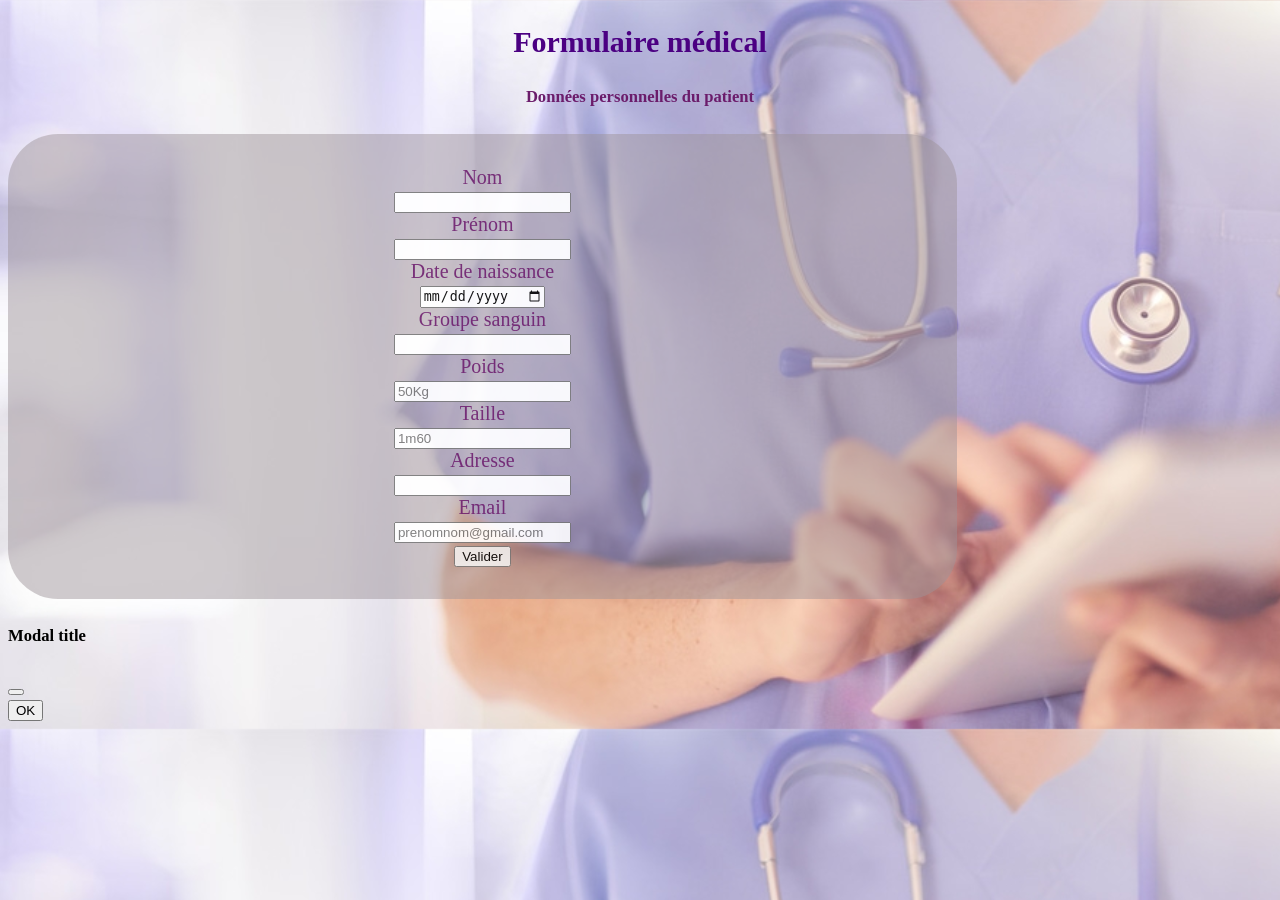
==== tp3/index.html @ 662a04e3 "Add files via upload" ====
<!doctype html>
<html>

<head>
    <meta charset="utf-8">
    <meta http-equiv="x-ua-compatible" content="ie=edge">
    
    <title>TP3</title>
    
    <meta name="description" content="">
    <meta name="viewport" content="width=device-width, initial-scale=1">

    <link rel="apple-touch-icon" href="apple-touch-icon.png">
    <link rel="stylesheet" href="css/bootstrap.css">

    <script src="js/bootstrap.bundle.js"></script>
    <script src="js/form-validation.js"></script>
    

<style>
    body {
            background-image:url('dmp.jpg') ;
            background-size: cover;
            height: 100%;
            font-size: 20px;
        }
        .container{
    border-radius: 5px;
    background-color: #9e949a88;
    opacity: 0.9;
    border: 2px solid transparent;
    border-radius: 50px;
    padding: 30px;
    width: 70%;
    height: -webkit-fill-available;
    color:rgb(107, 28, 107);
  }
</style>
</head>

<body>
  <h2 style="color: indigo;"   align="center">Formulaire médical</h2>

  <h5 style="color:rgb(107, 28, 107);" align="center">Données personnelles du patient</h5>

  <div class="container">
        <form id="form" align="center" onsubmit="return validateForm()" method="post">

            <div class="row mb-3">
                <label for="nom" class="col-sm-2 col-form-label">Nom</label>
                <div class="col-sm-8">
                    <input type="text" class="form-control identite" name="nom" id="nom" maxlength="20" />
                </div>
            </div>

            <div class="row mb-3">
                <label for="prenom" class="col-sm-2 col-form-label">Prénom</label>
                <div class="col-sm-8">
                    <input type="text" class="form-control identite" name="prenom" id="prenom" maxlength="20" />
                </div>
            </div>

            <div class="row mb-3">
                <label for="date" class="col-sm-2 col-form-label"> Date de naissance </label>
                <div class="col-sm-8">
                    <input type="date" class="form-control identite" name="date" id="date"
                        placeholder="ex: JJ/MM/AAAA" />
                </div>
            </div>


            <div class="row mb-3">
              <label for="groupe sanguin" class="col-sm-2 col-form-label">Groupe sanguin</label>
              <div class="col-sm-8">
                  <input type="text" class="form-control identite" name="groupe sanguin" id="groupe sanguin"/>
              </div>
          </div>


          <div class="row mb-3">
              <label for="poids" class="col-sm-2 col-form-label">Poids</label>
              <div class="col-sm-8">
                  <input type="text" class="form-control identite" name="poids" id="poids" placeholder="50Kg"/>
              </div>
          </div>


          <div class="row mb-3">
              <label for="taille" class="col-sm-2 col-form-label">Taille</label>
              <div class="col-sm-8">
                  <input type="text" class="form-control identite" name="taille" id="taille" placeholder="1m60"/>
              </div>
          </div>


            <div class="row mb-3">
                <label for="adresse" class="col-sm-2 col-form-label">Adresse</label>
                <div class="col-sm-8">
                    <input type="text" class="form-control identite" name="adresse" id="adresse" maxlength="50" />
                </div>
            </div>



            <div class="row mb-3">
                <label for="mail" class="col-sm-2 col-form-label">Email</label>
                <div class="col-sm-8">
                    <input type="email" class="form-control identite" name="mail" id="mail"
                        placeholder="prenomnom@gmail.com" />
                </div>
            </div>

            <div class="row">

                <div class="col-sm-12">
                    <button type="submit" class="btn btn-outline-primary" id="subbutton" >Valider

                    </button>
               
            </div>
            
                </form>
    </div>
</div>
    <div class="modal fade" id="myModal" tabindex="-1" aria-labelledby="exampleModalLabel" aria-hidden="true">
        <div class="modal-dialog">
          <div class="modal-content">
            <div class="modal-header">
              <h5 class="modal-title" id="exampleModalLabel">Modal title</h5>
              <button type="button" class="btn-close" data-bs-dismiss="modal" aria-label="Close"></button>
            </div>
            <div class="modal-body"></div>
            <div class="modal-body2"></div>
            <div class="modal-footer">
              <button type="button" class="btn btn-primary" data-bs-dismiss="modal">OK</button>
               
            </div>
          </div>
        </div>
      </div>
</body>

</html>
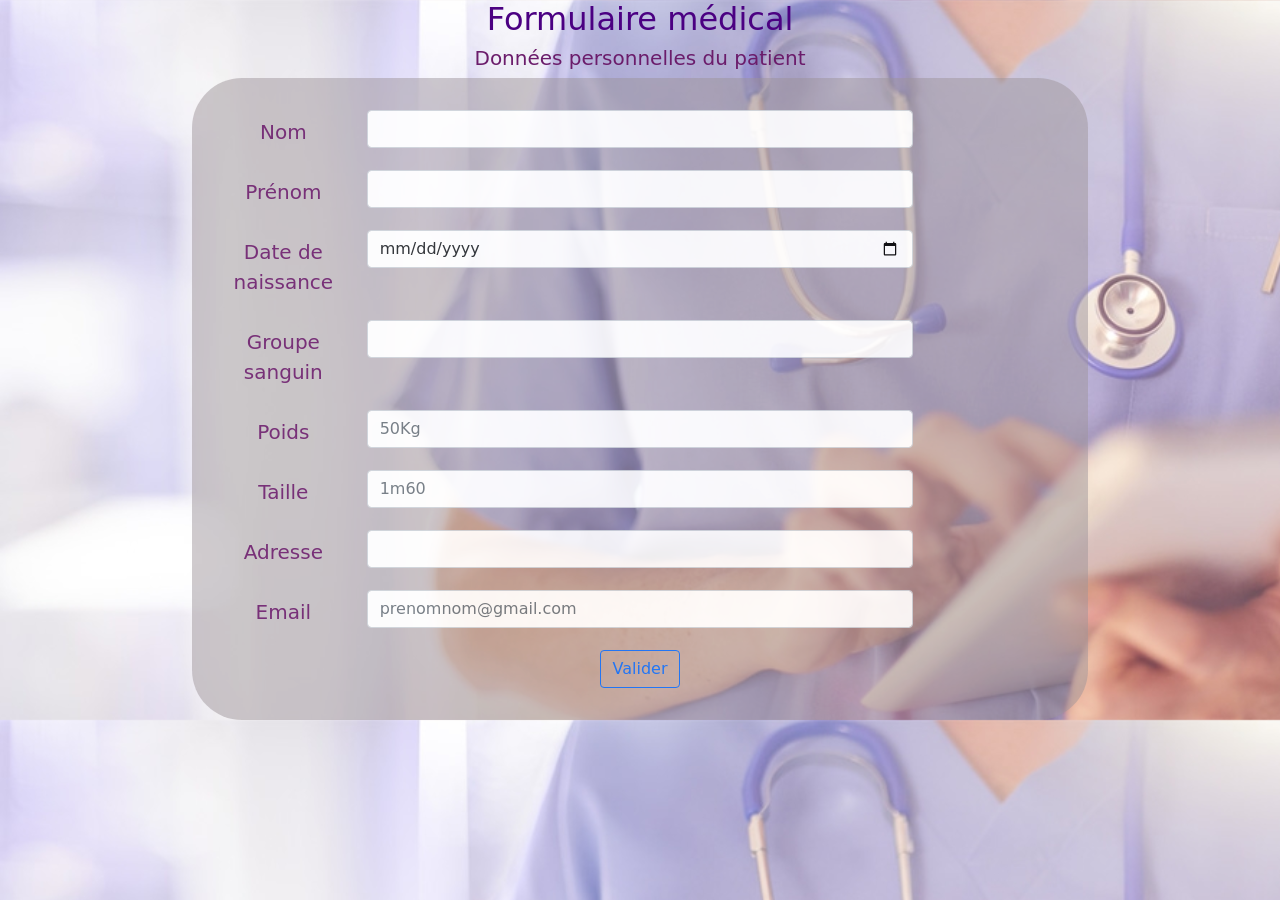
==== commit 77863c9e: "Update index.html" ====
--- a/tp3/index.html
+++ b/tp3/index.html
@@ -11,10 +11,10 @@
     <meta name="viewport" content="width=device-width, initial-scale=1">
 
     <link rel="apple-touch-icon" href="apple-touch-icon.png">
-    <link rel="stylesheet" href="css/bootstrap.css">
+    <link rel="stylesheet" href="bootstrap.css">
 
-    <script src="js/bootstrap.bundle.js"></script>
-    <script src="js/form-validation.js"></script>
+    <script src="bootstrap.bundle.js"></script>
+    <script src="form-validation.js"></script>
     
 
 <style>
@@ -140,4 +140,4 @@
       </div>
 </body>
 
-</html>+</html>
